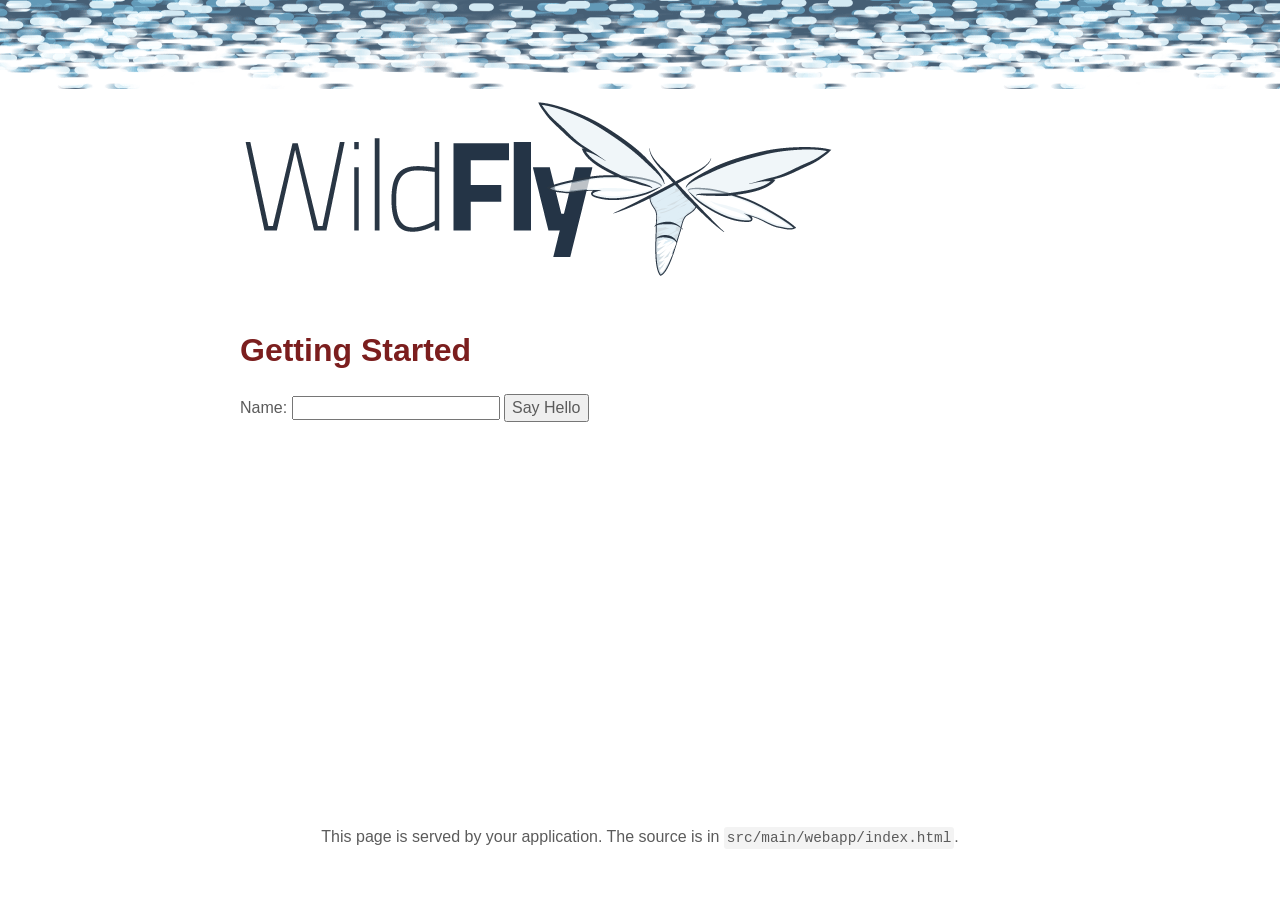
==== target/ROOT/index.html @ 5087856b "initial commit" ====
<!--
  ~ JBoss, Home of Professional Open Source.
  ~ Copyright (c) 2023, Red Hat, Inc., and individual contributors
  ~ as indicated by the @author tags. See the copyright.txt file in the
  ~ distribution for a full listing of individual contributors.
  ~
  ~ This is free software; you can redistribute it and/or modify it
  ~ under the terms of the GNU Lesser General Public License as
  ~ published by the Free Software Foundation; either version 2.1 of
  ~ the License, or (at your option) any later version.
  ~
  ~ This software is distributed in the hope that it will be useful,
  ~ but WITHOUT ANY WARRANTY; without even the implied warranty of
  ~ MERCHANTABILITY or FITNESS FOR A PARTICULAR PURPOSE. See the GNU
  ~ Lesser General Public License for more details.
  ~
  ~ You should have received a copy of the GNU Lesser General Public
  ~ License along with this software; if not, write to the Free
  ~ Software Foundation, Inc., 51 Franklin St, Fifth Floor, Boston, MA
  ~ 02110-1301 USA, or see the FSF site: http://www.fsf.org.
  -->
<!doctype html>
<html class="no-js" lang="en">
<head>
    <meta charset="utf-8">
    <meta http-equiv="X-UA-Compatible" content="IE=edge,chrome=1">
    <title>Welcome to WildFly Application Server</title>
    <meta name="viewport" content="width=device-width, initial-scale=1">

    <link rel="stylesheet" href="normalize.min.css">
    <link rel="stylesheet" href="wildfly.css">
    <link rel="shortcut icon" href="favicon.ico" type="image/x-icon"/>
    <script>
        (() => {
            "use strict";
            window.addEventListener("load", () => {
                const button = document.querySelector("button[type='submit']");
                button.addEventListener("click", (event) => {
                    event.preventDefault();
                    let name = document.querySelector('#nameInput');
                    name = encodeURIComponent(name.value);
                    const result = document.querySelector('#result');
                    fetch(`/hello/${name}`)
                        .then(response => {
                            if (response.status === 200) {
                                response.text().then(content => result.textContent = content);
                            } else {
                                result.textContent = `Unexpected response ${response.status}`;
                            }
                        });
                });
            });
        })();
    </script>
</head>
<body>
<div class="wrapper">
    <div class="content">
        <div class="logo">
            <img src="wildfly_logo.png" alt="Logo" title="Logo"/>
        </div>
        <h1>Getting Started</h1>
        <div id="interactive">
            <form name="nameForm">
                <label for="nameInput">Name: </label>
                <input type="text" id="nameInput">
                <button type="submit">Say Hello</button>
            </form>
            <p id="result">
            </p>
        </div>
    </div>
</div>
<footer>
  <p>This page is served by your application. The source is in <code>src/main/webapp/index.html</code>.</p>
</footer>
</body>
</html>
---- target/ROOT/wildfly.css ----
/*
  ~ JBoss, Home of Professional Open Source.
  ~ Copyright (c) 2011, Red Hat, Inc., and individual contributors
  ~ as indicated by the @author tags. See the copyright.txt file in the
  ~ distribution for a full listing of individual contributors.
  ~
  ~ This is free software; you can redistribute it and/or modify it
  ~ under the terms of the GNU Lesser General Public License as
  ~ published by the Free Software Foundation; either version 2.1 of
  ~ the License, or (at your option) any later version.
  ~
  ~ This software is distributed in the hope that it will be useful,
  ~ but WITHOUT ANY WARRANTY; without even the implied warranty of
  ~ MERCHANTABILITY or FITNESS FOR A PARTICULAR PURPOSE. See the GNU
  ~ Lesser General Public License for more details.
  ~
  ~ You should have received a copy of the GNU Lesser General Public
  ~ License along with this software; if not, write to the Free
  ~ Software Foundation, Inc., 51 Franklin St, Fifth Floor, Boston, MA
  ~ 02110-1301 USA, or see the FSF site: http://www.fsf.org.
*/

html {
    color: #222;
    font-family: "Open Sans", Geneva, Verdana, Arial, sans-serif;
    font-size: 1em;
    line-height: 1.4;
}

::-moz-selection {
    background: #b3d4fc;
    text-shadow: none;
}

::selection {
    background: #b3d4fc;
    text-shadow: none;
}

body {
    background: url(bkg.gif) repeat-x;
    color: #5B5B5B;
    margin-top: 100px;
    text-align: center;
}

h1 {
    padding-top: 20px;
    color: #7b1e1e;
}

a {
    text-decoration: none;
    color: #5e8a9a;
}

a:hover {
    text-decoration: underline;
    color: #8ec6d9;
}

img {
    border: 0;
}

code {
    background-color: rgba(27, 31, 35, 0.05);
    border-radius: 3px;
    font-family: Consolas, Menlo, Courier, monospace;
    font-size: 90%;
    padding: 0.2em;
}

.wrapper {
    margin-left: auto;
    margin-right: auto;
    width: 50em;
    text-align: left;
}

.content {
    margin: 0;
    padding: 0;
}

.logo {
    margin-bottom: 10px;
}

footer {
    position:fixed;
    bottom:0;
    left:0;
    width:100%;
    height: 90px;
}
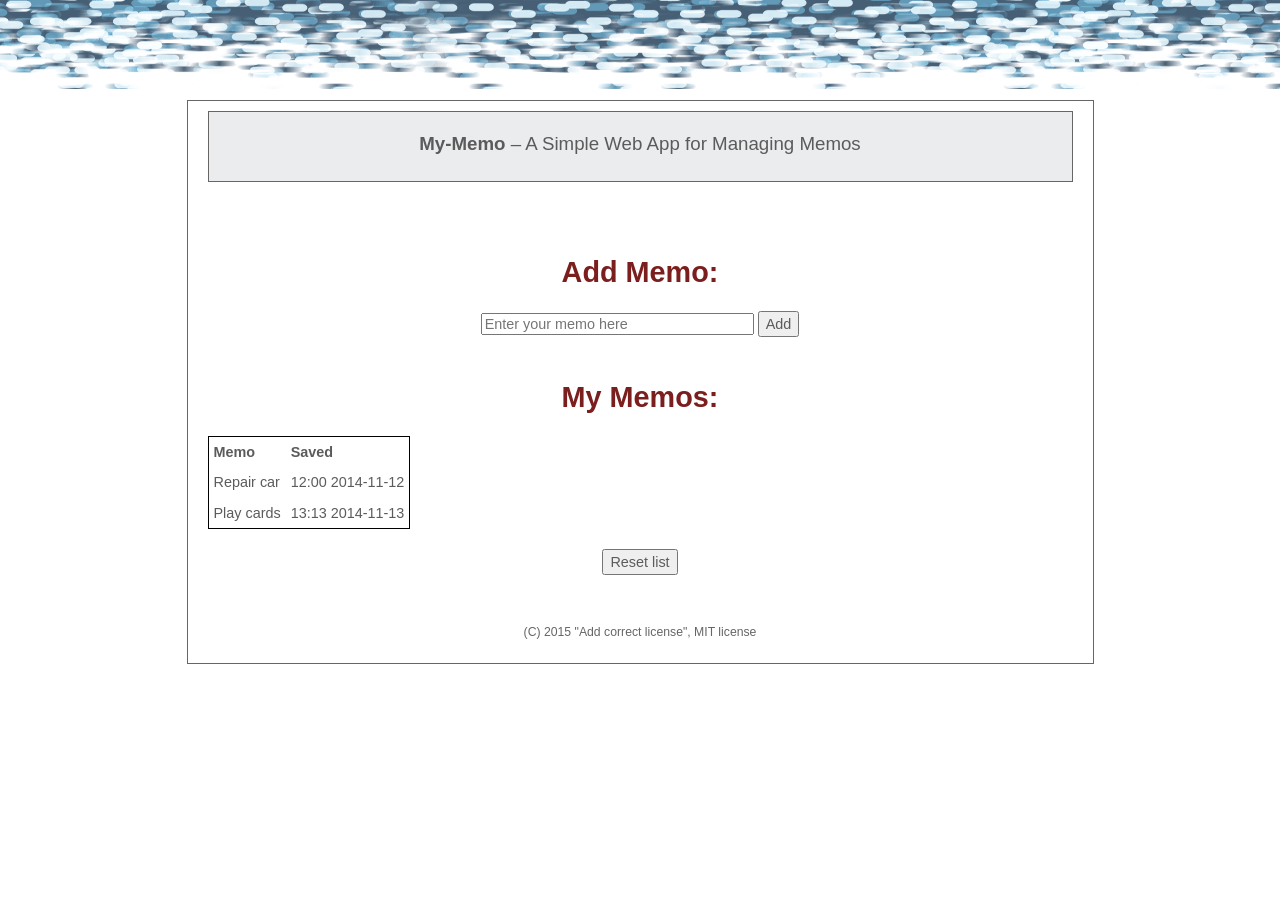
==== commit 11fe53d0: "Added web servlet" ====
--- a/target/ROOT/index.html
+++ b/target/ROOT/index.html
@@ -23,11 +23,20 @@
 <html class="no-js" lang="en">
 <head>
     <meta charset="utf-8">
+    <meta charset="UTF-8">
     <meta http-equiv="X-UA-Compatible" content="IE=edge,chrome=1">
-    <title>Welcome to WildFly Application Server</title>
     <meta name="viewport" content="width=device-width, initial-scale=1">
 
+    <title>My-Memo</title>
+
+    <link rel="stylesheet" type="text/css" href="screen.css">
     <link rel="stylesheet" href="normalize.min.css">
+
+    <link rel="apple-touch-icon" sizes="180x180" href="/apple-touch-icon.png">
+    <link rel="icon" type="image/png" sizes="32x32" href="/favicon-32x32.png">
+    <link rel="icon" type="image/png" sizes="16x16" href="/favicon-16x16.png">
+    <link rel="manifest" href="/site.webmanifest">
+
     <link rel="stylesheet" href="wildfly.css">
     <link rel="shortcut icon" href="favicon.ico" type="image/x-icon"/>
     <script>
@@ -54,25 +63,42 @@
     </script>
 </head>
 <body>
-<div class="wrapper">
-    <div class="content">
-        <div class="logo">
-            <img src="wildfly_logo.png" alt="Logo" title="Logo"/>
-        </div>
-        <h1>Getting Started</h1>
-        <div id="interactive">
-            <form name="nameForm">
-                <label for="nameInput">Name: </label>
-                <input type="text" id="nameInput">
-                <button type="submit">Say Hello</button>
-            </form>
-            <p id="result">
-            </p>
-        </div>
+<div id="container">
+    <div id="header">
+        <p>
+            <b>My-Memo</b> – A Simple Web App for Managing Memos
+        </p>
+    </div>
+    <div id="content">
+        <h1>Add Memo:</h1>
+
+        <form method="POST" action="">
+            <input type="text" name="memo" size="30"
+                   placeholder="Enter your memo here"/>
+            <button type="submit" id="save">Add</button>
+
+            <h1>My Memos:</h1>
+            <table>
+                <tr>
+                    <th>Memo</th>
+                    <th>Saved</th>
+                </tr>
+                <tr>
+                    <td>Repair car</td>
+                    <td>12:00 2014-11-12</td>
+                </tr>
+                <tr>
+                    <td>Play cards</td>
+                    <td>13:13 2014-11-13</td>
+                </tr>
+            </table>
+            <br/>
+            <button type="submit">Reset list</button>
+        </form>
+    </div>
+    <div id="footer">
+        <p>(C) 2015 "Add correct license", MIT license</p>
     </div>
 </div>
-<footer>
-  <p>This page is served by your application. The source is in <code>src/main/webapp/index.html</code>.</p>
-</footer>
 </body>
 </html>
--- a/target/ROOT/screen.css
+++ b/target/ROOT/screen.css
@@ -0,0 +1,47 @@
+@CHARSET "UTF-8";
+body {
+    margin: 0;
+    padding: 0;
+    background-color: #EAECEE;
+    font-family: Verdana, sans-serif;
+    font-size: 0.9em;
+}
+
+#container {
+    margin: 0 auto;
+    padding: 0 20px 10px 20px;
+    border: 1px solid #666666;
+    width: 865px;
+    padding-top: 10px;
+}
+
+#header {
+    font-size: 1.3em;
+    border: 1px solid #666666;
+    background: #EAECEE;
+    padding: 0 15px 5px 15px;
+    margin-bottom: 50px;
+}
+
+#footer {
+    clear: both;
+    text-align: center;
+    color: #666666;
+    font-size: 0.85em;
+    padding: 3em 0 0 0;
+}
+
+h1 {
+    font-size: 1.2em;
+    margin-top: 1.5em;
+}
+
+table {
+    border: 1px solid black;
+}
+
+table th,
+table td {
+    padding: 5px;
+    text-align: left;
+}
